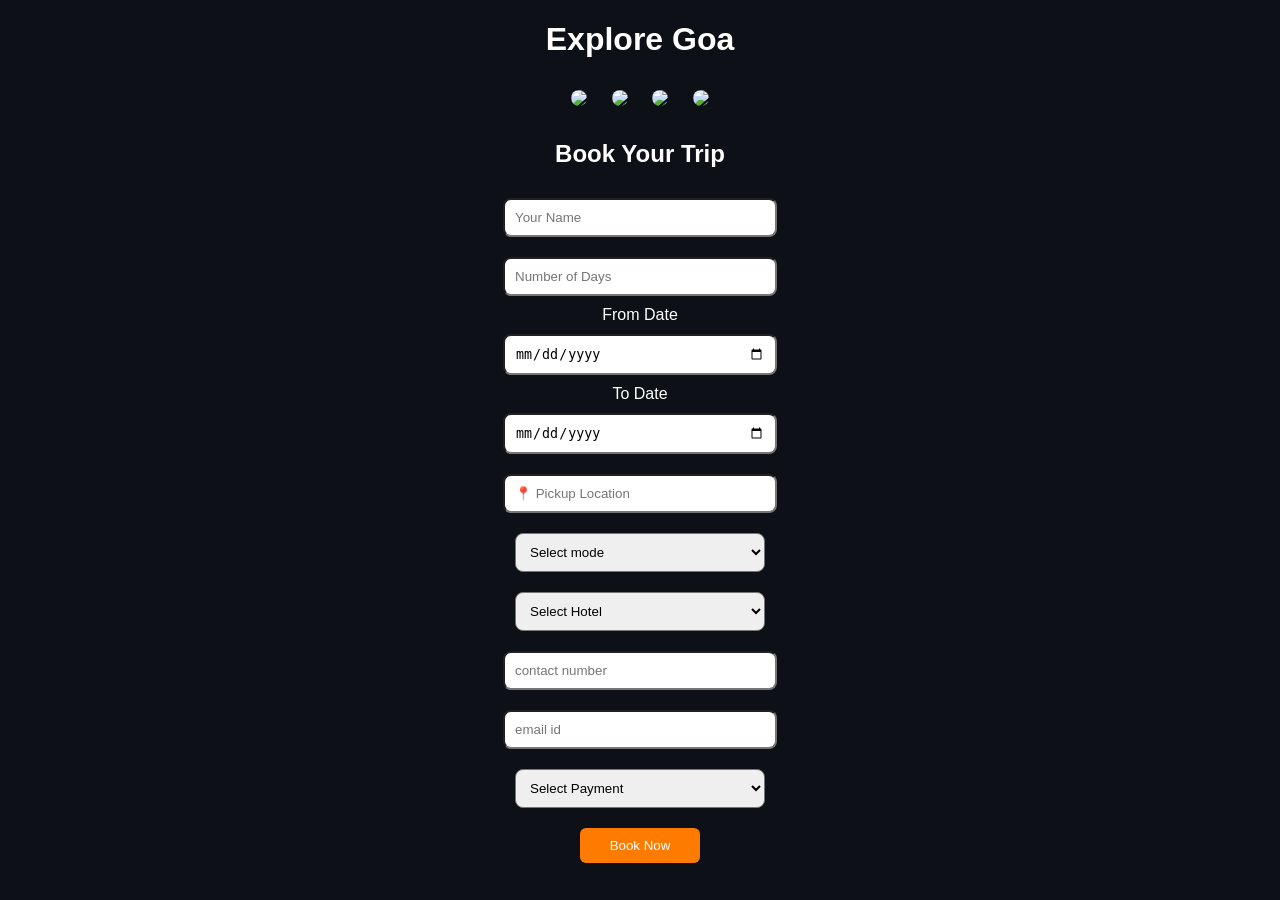
==== goa.html @ c34ea9c8 "Add files via upload" ====
<!DOCTYPE html>
<html lang="en">
<head>
<meta charset="UTF-8">
<meta name="viewport" content="width=device-width, initial-scale=1.0">
<title>Goa Tour</title>
<style>
body { font-family: Arial; background:#0d1117; color:white; text-align:center; }
img{
    width:300px;
    margin:10px;
    border-radius:10px;
    transition:0.3s;
}

img:hover{
    transform:scale(1.05);
    box-shadow:0 0 20px rgba(255,123,0,0.7);
}
input, select{
    width:250px;
    padding:10px;
    margin:10px;
    border-radius:8px;
}

button{
    width:120px;
    padding:10px;
    margin:10px;
}
button { cursor:pointer; background:#ff7b00; border:none; color:white; border-radius:6px; transition:0.3s;}
button:hover { transform: scale(1.1); box-shadow: 0 0 15px rgba(255,100,0,0.5);}
</style>
</head>
<body>

<h1>Explore Goa</h1>
<img src="c:\Users\LENOVO\OneDrive\Desktop\images\goa1.jpg">
<img src="c:\Users\LENOVO\OneDrive\Desktop\images\goa3.jpg">
<img src="c:\Users\LENOVO\OneDrive\Desktop\images\goa2.jpeg">
<img src="c:\Users\LENOVO\OneDrive\Desktop\images\goa4.jpeg">




<h2>Book Your Trip</h2>
<input type="text" id="name" placeholder="Your Name"><br>
<input type="number" id="days" placeholder="Number of Days"><br>
<label>From Date</label><br>
<input type="date" id="fromdate"><br>

<label>To Date</label><br>
<input type="date" id="todate"><br>
<input type="text" id="customFromCity" placeholder="📍 Pickup Location"><br>
 
        <select id="transport">
            <option value="" disabled selected>Select mode</option>
            <option value="flight">Flight</option>
            <option value="public">Public Transport</option>
            <option value="car">Car</option>
            <option value="bike">Bike</option>
        </select><br>
        <select id=""Hotel>
    <option value="" disabled selected>Select Hotel </option>
<option>Budget</option>
<option>Standard</option>
<option>Luxury</option>
</select><br>
<input type=" contact number" id="contact" placeholder="contact number"><br>
<input type=" email id " id="email" placeholder="email id"><br>
<select id="payment">
<option value="">Select Payment</option>
<option value="UPI">UPI</option>
<option value="Card">Credit/Debit Card</option>
<option value="Net Banking">Net Banking</option>
<option value="Cash">Cash</option>
</select><br>
<button onclick="book()">Book Now</button>

<script>
function book(){
    var name=document.getElementById("name").value;
    var days=document.getElementById("days").value;
     var contactnumber=document.getElementById("contact").value;
    var fromdate=document.getElementById("fromdate").value;
    var todate=document.getElementById("todate").value;
    var customFromCity=document.getElementById("customFromCity").value;
    if(name==""||days==""||contact==""||email==""||payment==""||fromdate==""||todate==""||customFromCity==""){ alert("Fill all details first!"); }
    else{ alert("✅Trip booked for "+name+" for "+days+" days!"); }
}
</script>

</body>
</html>
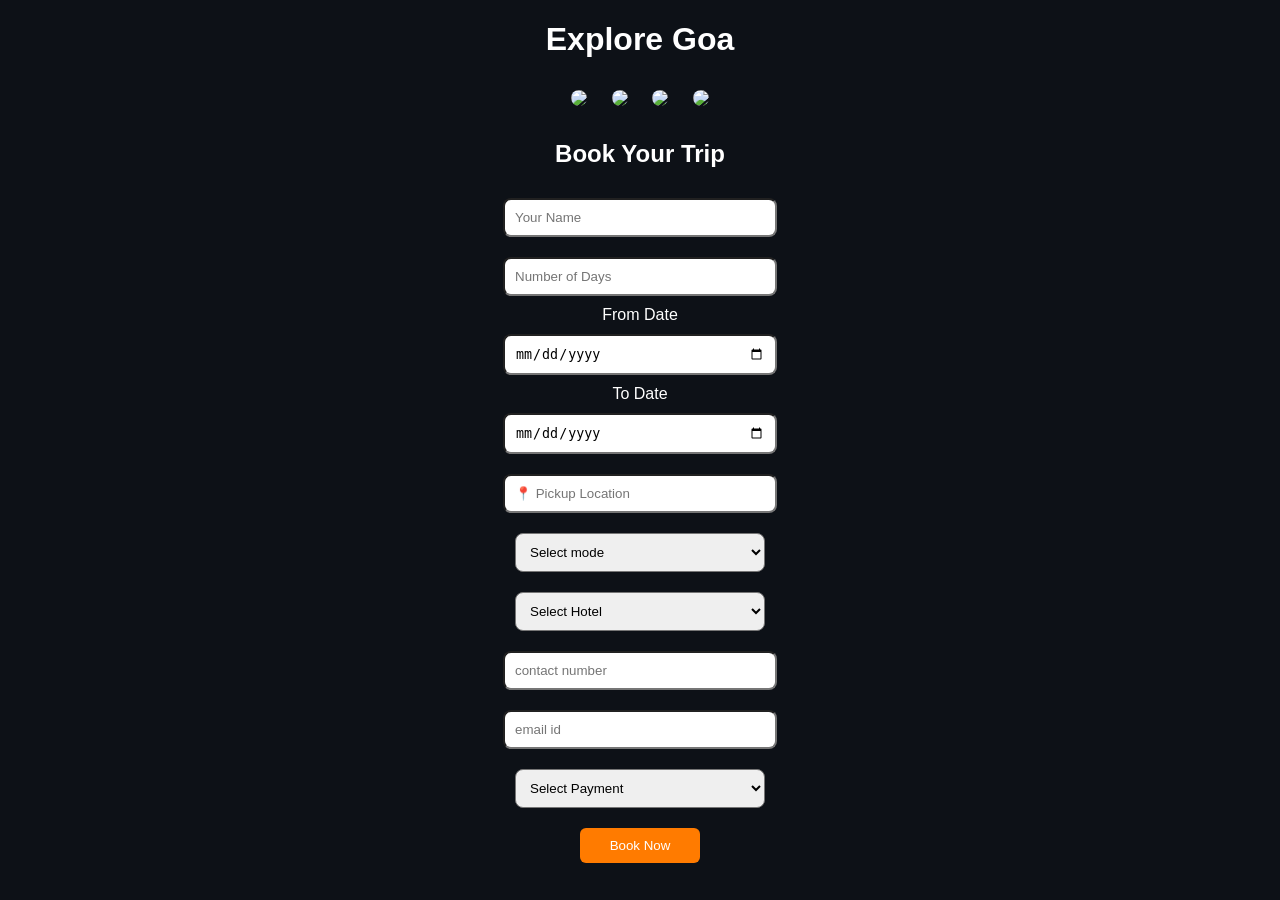
==== commit 0193523d: "Update goa.html" ====
--- a/goa.html
+++ b/goa.html
@@ -36,10 +36,10 @@
 <body>
 
 <h1>Explore Goa</h1>
-<img src="c:\Users\LENOVO\OneDrive\Desktop\images\goa1.jpg">
-<img src="c:\Users\LENOVO\OneDrive\Desktop\images\goa3.jpg">
-<img src="c:\Users\LENOVO\OneDrive\Desktop\images\goa2.jpeg">
-<img src="c:\Users\LENOVO\OneDrive\Desktop\images\goa4.jpeg">
+<img src="images\goa1.jpg">
+<img src="images\goa3.jpg">
+<img src="images\goa2.jpeg">
+<img src="images\goa4.jpeg">
 
 
 
@@ -92,4 +92,4 @@
 </script>
 
 </body>
-</html>+</html>
